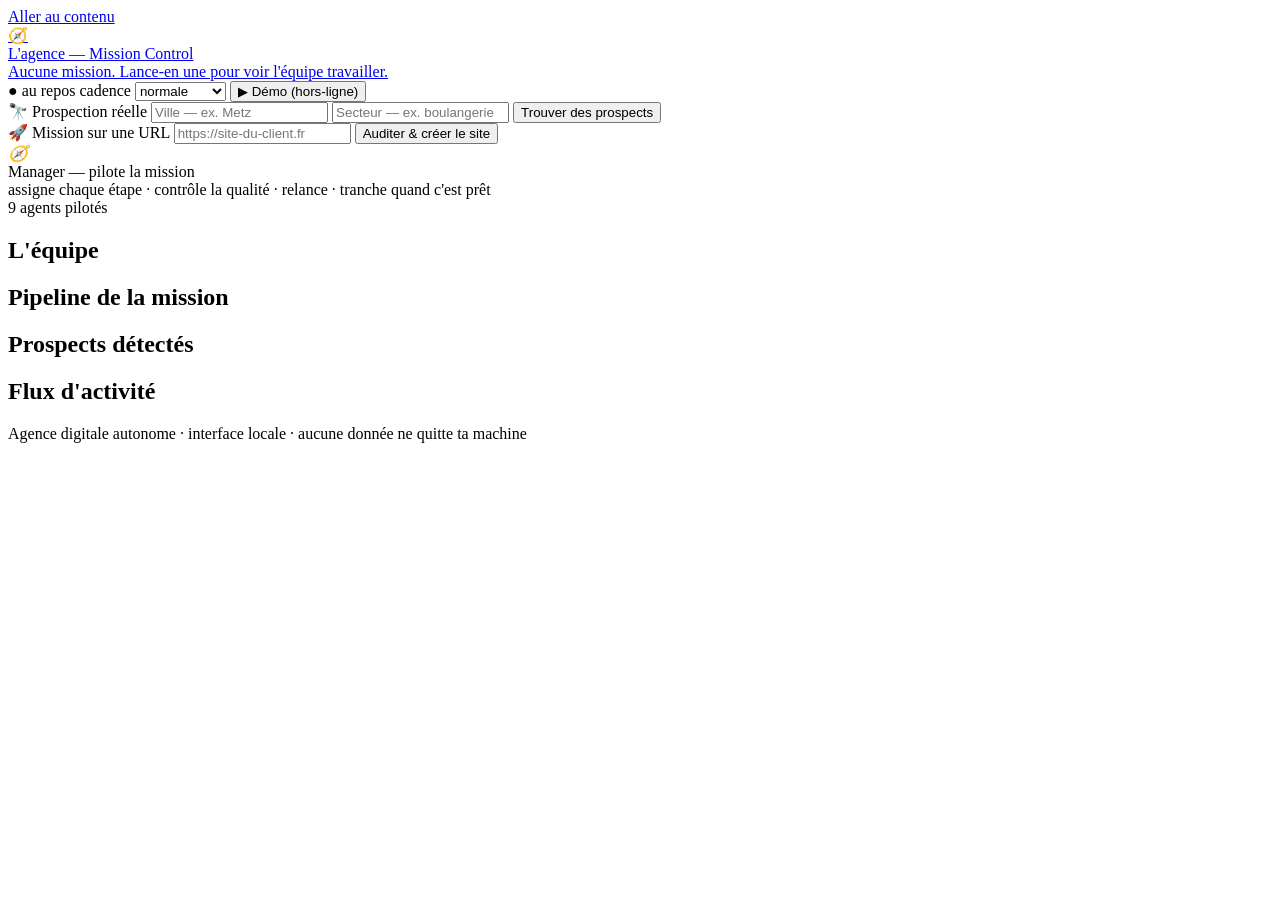
==== src/agency/web/index.html @ 4030cdd3 "L'agence — équipe d'agents IA autonome (prospection → site déployé) - Moteur multi-agents orchestré " ====
<!doctype html>
<html lang="fr">
<head>
<meta charset="utf-8">
<meta name="viewport" content="width=device-width, initial-scale=1">
<title>Mission Control — Agence digitale autonome</title>
<link rel="icon" href="data:image/svg+xml,%3Csvg xmlns='http://www.w3.org/2000/svg' viewBox='0 0 64 64'%3E%3Crect width='64' height='64' rx='10' fill='%23D2823F'/%3E%3C/svg%3E">
<link rel="preconnect" href="https://fonts.googleapis.com">
<link rel="preconnect" href="https://fonts.gstatic.com" crossorigin>
<link rel="stylesheet" href="https://fonts.googleapis.com/css2?family=Fraunces:opsz,wght@9..144,500;9..144,700&family=IBM+Plex+Mono:wght@400;500&family=IBM+Plex+Sans:wght@400;500;600&display=swap">
<link rel="stylesheet" href="/app.css">
</head>
<body>
<a class="skip-link" href="#main">Aller au contenu</a>

<header class="topbar">
  <a class="brand" href="/" title="Retour à L'agence">
    <span class="logo" aria-hidden="true">🧭</span>
    <div>
      <div class="brand__title">L'agence — <span>Mission Control</span></div>
      <div class="brand__sub" id="mission-sub">Aucune mission. Lance-en une pour voir l'équipe travailler.</div>
    </div>
  </a>
  <div class="controls">
    <span class="pill pill--idle" id="status-pill">● au repos</span>
    <label class="pace">cadence
      <select id="pace" aria-label="Cadence d'exécution">
        <option value="0.9">lente</option>
        <option value="0.55" selected>normale</option>
        <option value="0.2">rapide</option>
        <option value="0">instantanée</option>
      </select>
    </label>
    <button class="btn btn--primary" data-cmd="demo"><span aria-hidden="true">▶</span> Démo (hors-ligne)</button>
  </div>
</header>

<section class="newmission"><div class="nm-row">
  <form class="nm" id="nm-prospect">
    <span class="nm__label">🔭 Prospection réelle</span>
    <input id="nm-city" placeholder="Ville — ex. Metz" autocomplete="off">
    <input id="nm-sector" placeholder="Secteur — ex. boulangerie" autocomplete="off">
    <button class="btn" type="submit">Trouver des prospects</button>
  </form>
  <form class="nm" id="nm-url">
    <span class="nm__label">🚀 Mission sur une URL</span>
    <input id="nm-urlinput" placeholder="https://site-du-client.fr" autocomplete="off">
    <button class="btn btn--primary" type="submit">Auditer &amp; créer le site</button>
  </form>
</div></section>

<section class="hub" id="hub" aria-live="polite">
  <span class="hub__avatar" aria-hidden="true"><img src="/avatars/manager.png" alt="" onerror="this.style.display='none'"><i>🧭</i></span>
  <div class="hub__body">
    <div class="hub__title">Manager — pilote la mission</div>
    <div class="hub__line" id="hub-line">assigne chaque étape · contrôle la qualité · relance · tranche quand c'est prêt</div>
  </div>
  <div class="hub__meta" id="hub-meta">9 agents pilotés</div>
</section>

<main id="main" class="grid">
  <section class="col" aria-labelledby="h-team">
    <h2 id="h-team" class="col__h">L'équipe</h2>
    <div id="agents" class="agents"></div>
  </section>

  <section class="col" aria-labelledby="h-pipe">
    <h2 id="h-pipe" class="col__h">Pipeline de la mission</h2>
    <ol id="pipeline" class="pipeline"></ol>
    <h2 class="col__h">Prospects détectés</h2>
    <div id="prospects" class="prospects"></div>
  </section>

  <section class="col" aria-labelledby="h-feed">
    <h2 id="h-feed" class="col__h">Flux d'activité <span class="live-dot" id="live-dot" aria-hidden="true"></span></h2>
    <div id="feed" class="feed" role="log" aria-live="polite"></div>
    <div id="deliverable" class="deliverable" hidden></div>
  </section>
</main>

<footer class="foot">Agence digitale autonome · interface locale · aucune donnée ne quitte ta machine</footer>

<script src="/app.js" defer></script>
</body>
</html>
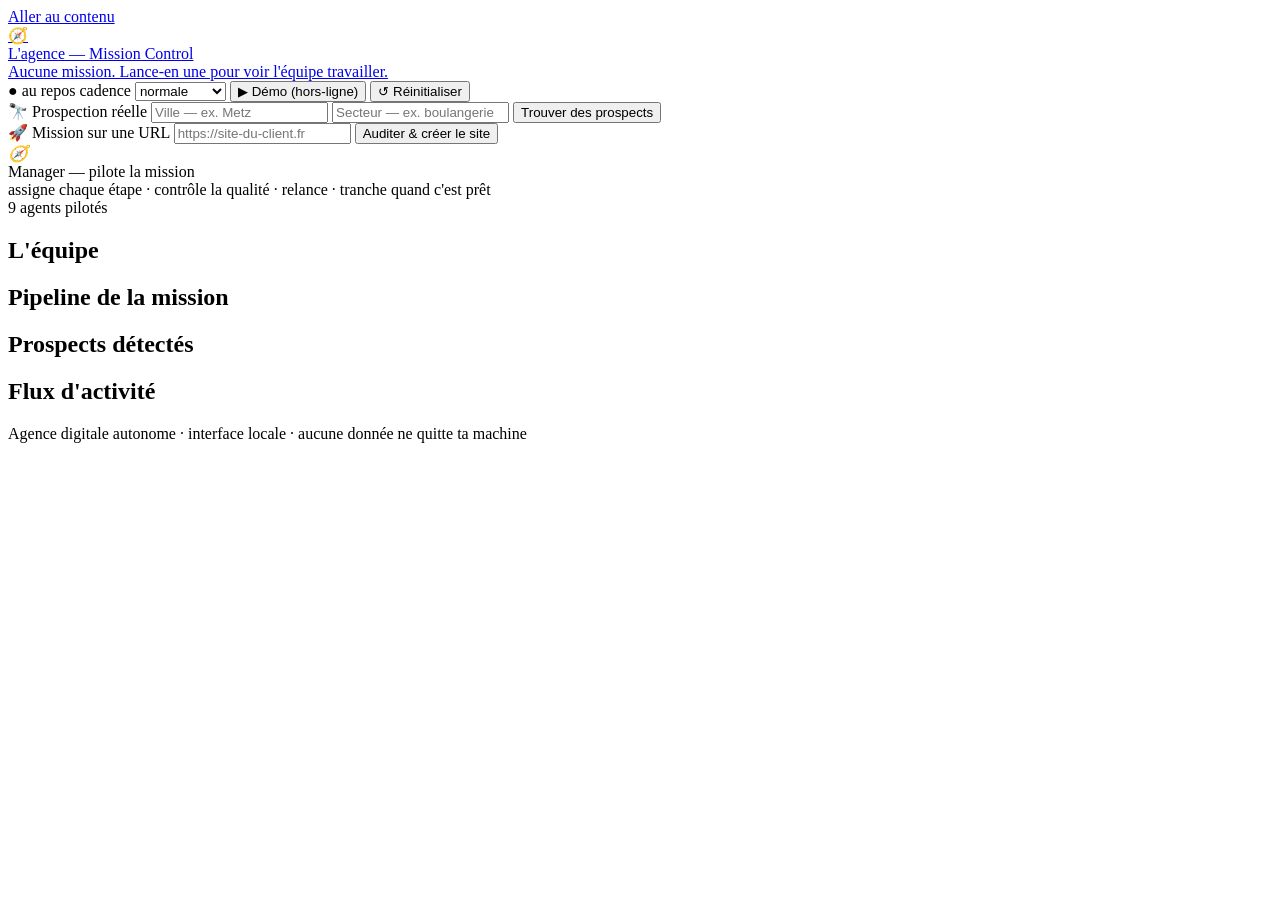
==== commit ca5999f9: "Prospection cloud via recherche web Claude + bouton Réinitialiser - scout.discover_ai : trouve de vr" ====
--- a/src/agency/web/index.html
+++ b/src/agency/web/index.html
@@ -32,6 +32,7 @@
       </select>
     </label>
     <button class="btn btn--primary" data-cmd="demo"><span aria-hidden="true">▶</span> Démo (hors-ligne)</button>
+    <button class="btn btn--always" id="btn-reset" title="Remettre l'écran à zéro"><span aria-hidden="true">↺</span> Réinitialiser</button>
   </div>
 </header>
 
